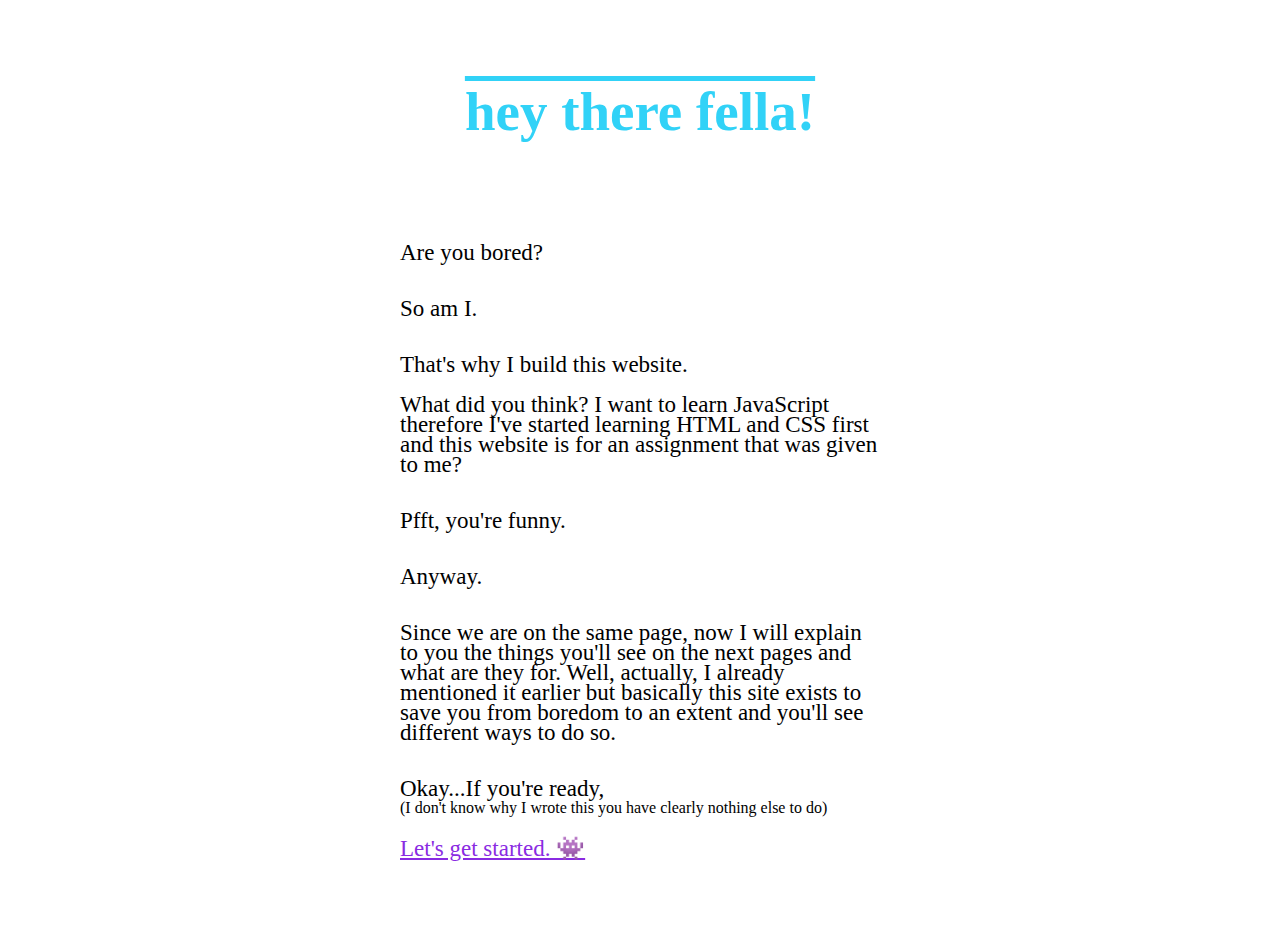
==== index.html @ dd429717 "homepage is done" ====
<!DOCTYPE html>
<html lang="en">
  <head>
    <meta charset="UTF-8" />
    <meta name="viewport" content="width=device-width, initial-scale=1.0" />
    <title>you are bored</title>
    <link rel="stylesheet" href="./style.css" />
  </head>
  <body>
    <h1 class="homepage">hey there fella!</h1>
    <div class="anadiv">
      <p class="parag">Are you bored?</p>
      <br />
      <br />
      <p class="parag">So am I.</p>
      <br />
      <br />
      <p class="parag">
        That's why I build this website. <br />
        <br />
        What did you think? I want to learn JavaScript therefore I've started
        learning HTML and CSS first and this website is for an assignment that
        was given to me?
      </p>
      <br />
      <br />
      <p class="parag">Pfft, you're funny.</p>
      <br />
      <br />
      <p class="parag">Anyway.</p>
      <br />
      <br />
      <p class="parag">
        Since we are on the same page, now I will explain to you the things
        you'll see on the next pages and what are they for. Well, actually, I
        already mentioned it earlier but basically this site exists to save you
        from boredom to an extent and you'll see different ways to do so.
      </p>
      <br />
      <br />
      <p class="parag">Okay...If you're ready,</p>
      <span class="parantez"
        >(I don't know why I wrote this you have clearly nothing else to
        do)</span
      >
      <br />
      <br />
      <a href="" class="link">Let's get started. 👾</a>
    </div>
  </body>
</html>
---- style.css ----
* {
  margin: 0;
  padding: 0;
  box-sizing: border-box;
}

.homepage {
  color: #31d2f7;
  margin-top: 80px;
  margin-bottom: 100px;
  text-align: center;
  text-decoration: overline;
  font-size: 55px;
}

.anadiv {
  margin: 0 400px 70px 400px;
}

.parag {
  font-size: 23px;
  line-height: 20px;
}

.link {
  font-size: 23px;
  color: blueviolet;
}

.link:hover {
  font-size: 27px;
  background-color: #9cd2de;
  transition: all 1s;
}
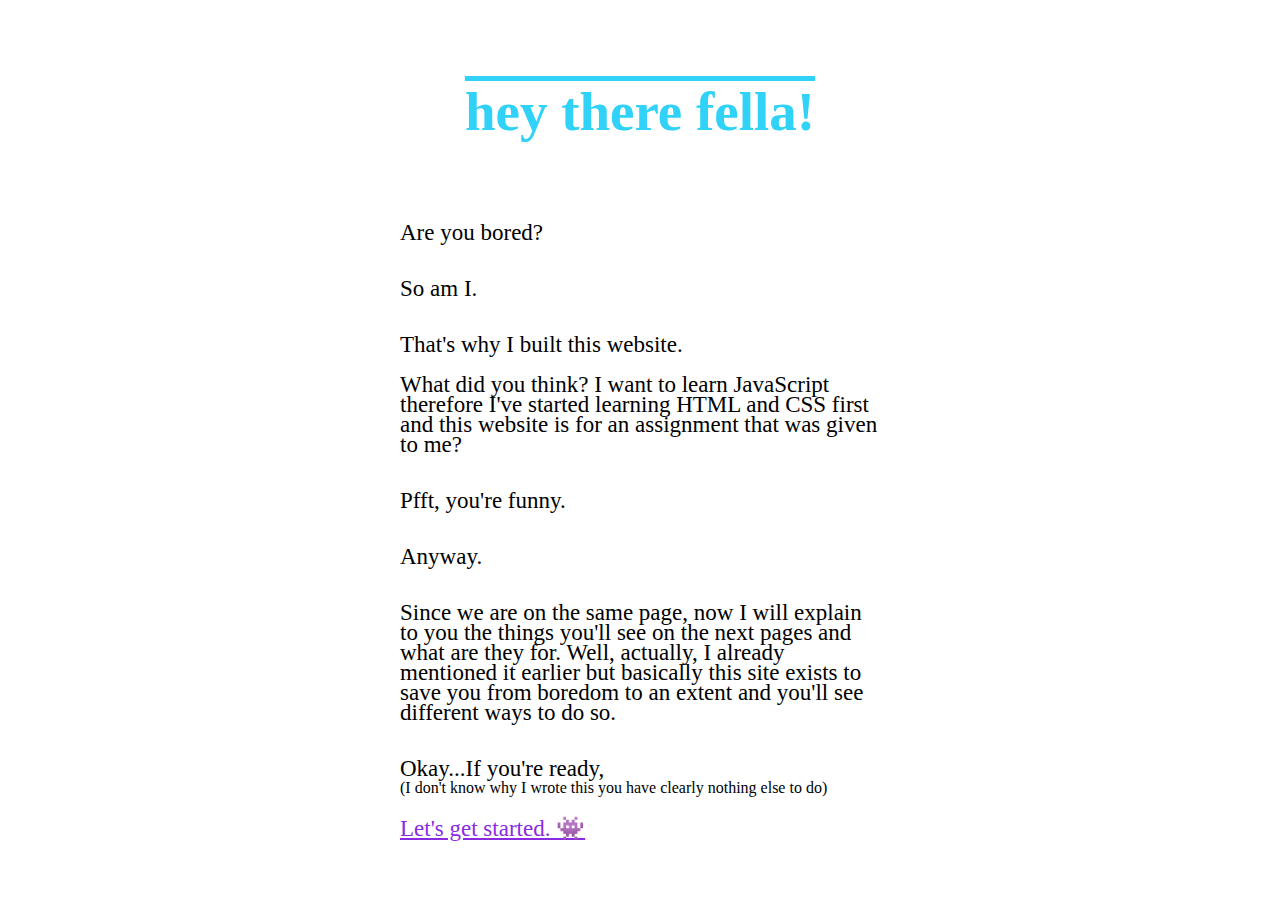
==== commit f8546702: "first page added - html is done - working on css" ====
--- a/index.html
+++ b/index.html
@@ -16,7 +16,7 @@
       <br />
       <br />
       <p class="parag">
-        That's why I build this website. <br />
+        That's why I built this website. <br />
         <br />
         What did you think? I want to learn JavaScript therefore I've started
         learning HTML and CSS first and this website is for an assignment that
@@ -45,7 +45,7 @@
       >
       <br />
       <br />
-      <a href="" class="link">Let's get started. 👾</a>
+      <a href="./first.html" class="link">Let's get started. 👾</a>
     </div>
   </body>
 </html>
--- a/style.css
+++ b/style.css
@@ -4,10 +4,18 @@
   box-sizing: border-box;
 }
 
+.body {
+  height: 700;
+}
+.start-over {
+  text-align: center;
+  margin-top: 10px;
+}
+
 .homepage {
   color: #31d2f7;
   margin-top: 80px;
-  margin-bottom: 100px;
+  margin-bottom: 80px;
   text-align: center;
   text-decoration: overline;
   font-size: 55px;
@@ -32,3 +40,12 @@
   background-color: #9cd2de;
   transition: all 1s;
 }
+
+.div2 {
+  width: 80%;
+  margin: 400px 70px 400px;
+}
+
+.parag2 {
+  font-size: 23px;
+}
